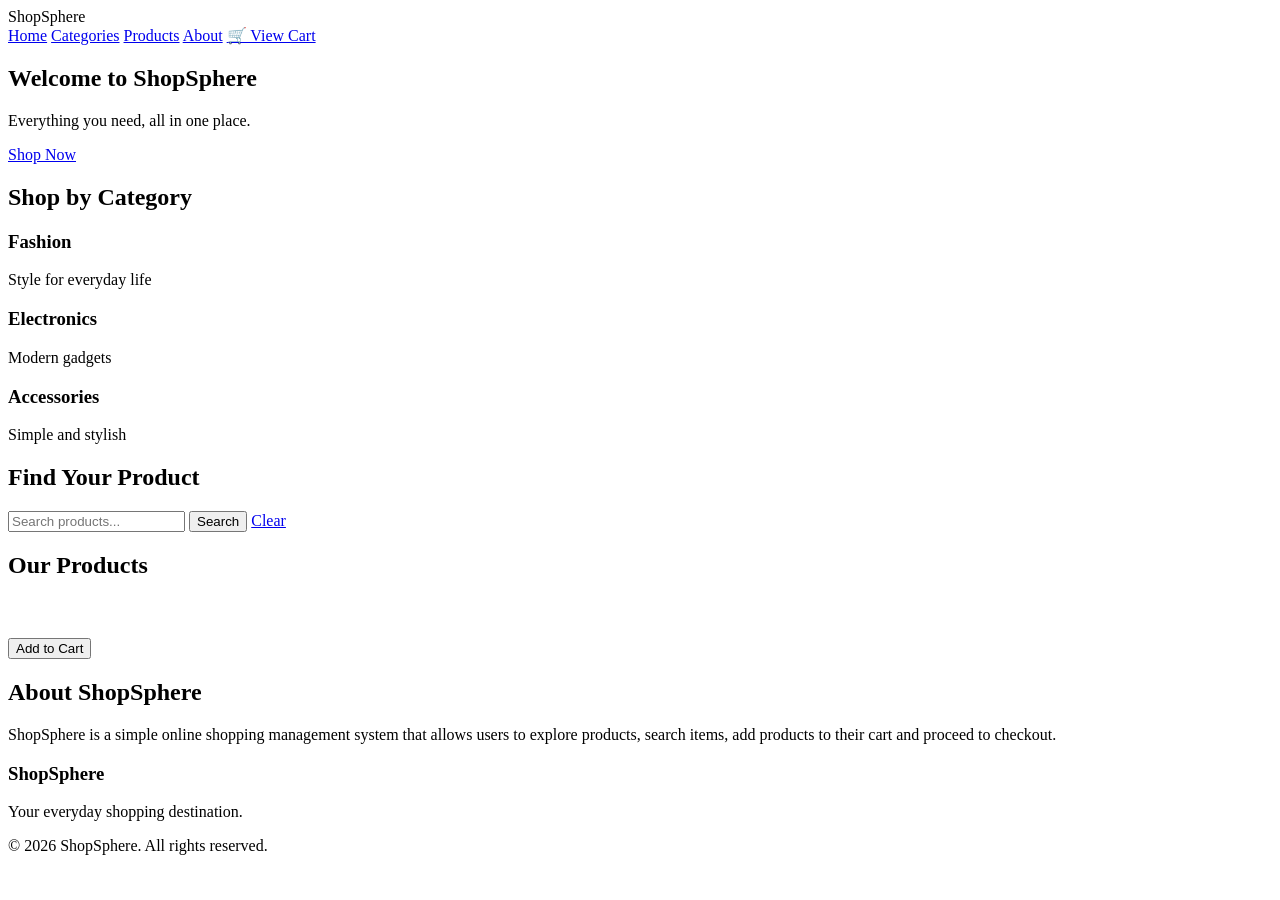
==== src/main/resources/templates/index.html @ 9a2afdd2 "Add shopping cart and checkout functionality" ====
<!DOCTYPE html>
<html lang="en" xmlns:th="http://www.thymeleaf.org">
<head>
    <meta charset="UTF-8">
    <meta name="viewport" content="width=device-width, initial-scale=1.0">
    <title>ShopSphere - Online Shopping</title>
    <link rel="stylesheet" th:href="@{/css/style.css}">
</head>

<body>

<header>
    <div class="logo">ShopSphere</div>
    <nav>
        <a href="/">Home</a>
        <a href="#categories">Categories</a>
        <a href="#products">Products</a>
        <a href="#about">About</a>
        <a href="/cart">🛒 View Cart</a>
    </nav>
</header>

<section class="hero">
    <h1>Welcome to ShopSphere</h1>
    <p>Everything you need, all in one place.</p>
    <a href="#products" class="shop-button">Shop Now</a>
</section>

<section class="categories" id="categories">
    <h2>Shop by Category</h2>

    <div class="category-container">
        <div class="category-card">
            <h3>Fashion</h3>
            <p>Style for everyday life</p>
        </div>

        <div class="category-card">
            <h3>Electronics</h3>
            <p>Modern gadgets</p>
        </div>

        <div class="category-card">
            <h3>Accessories</h3>
            <p>Simple and stylish</p>
        </div>
    </div>
</section>

<section class="search-section">
    <h2>Find Your Product</h2>

    <form action="/" method="get">
        <input type="text" name="keyword"
               placeholder="Search products..."
               th:value="${keyword}">

        <button type="submit">Search</button>
        <a href="/" class="shop-button">Clear</a>
    </form>
</section>

<section class="products" id="products">
    <h2>Our Products</h2>

    <div class="product-container">

        <div class="product-card" th:each="product : ${products}">

            <img th:src="${product.image}" th:alt="${product.name}">

            <h3 th:text="${product.name}"></h3>

            <p th:text="${product.description}"></p>

            <h4 th:text="|₹${product.price}|"></h4>

            <form action="/add-to-cart" method="post">
                <input type="hidden" name="id" th:value="${product.id}">
                <input type="hidden" name="name" th:value="${product.name}">
                <input type="hidden" name="price" th:value="${product.price}">
                <input type="hidden" name="image" th:value="${product.image}">

                <button type="submit">Add to Cart</button>
            </form>

        </div>

    </div>
</section>

<section class="about" id="about">
    <h2>About ShopSphere</h2>
    <p>
        ShopSphere is a simple online shopping management system
        that allows users to explore products, search items,
        add products to their cart and proceed to checkout.
    </p>
</section>

<footer>
    <h3>ShopSphere</h3>
    <p>Your everyday shopping destination.</p>
    <p>© 2026 ShopSphere. All rights reserved.</p>
</footer>

</body>
</html>
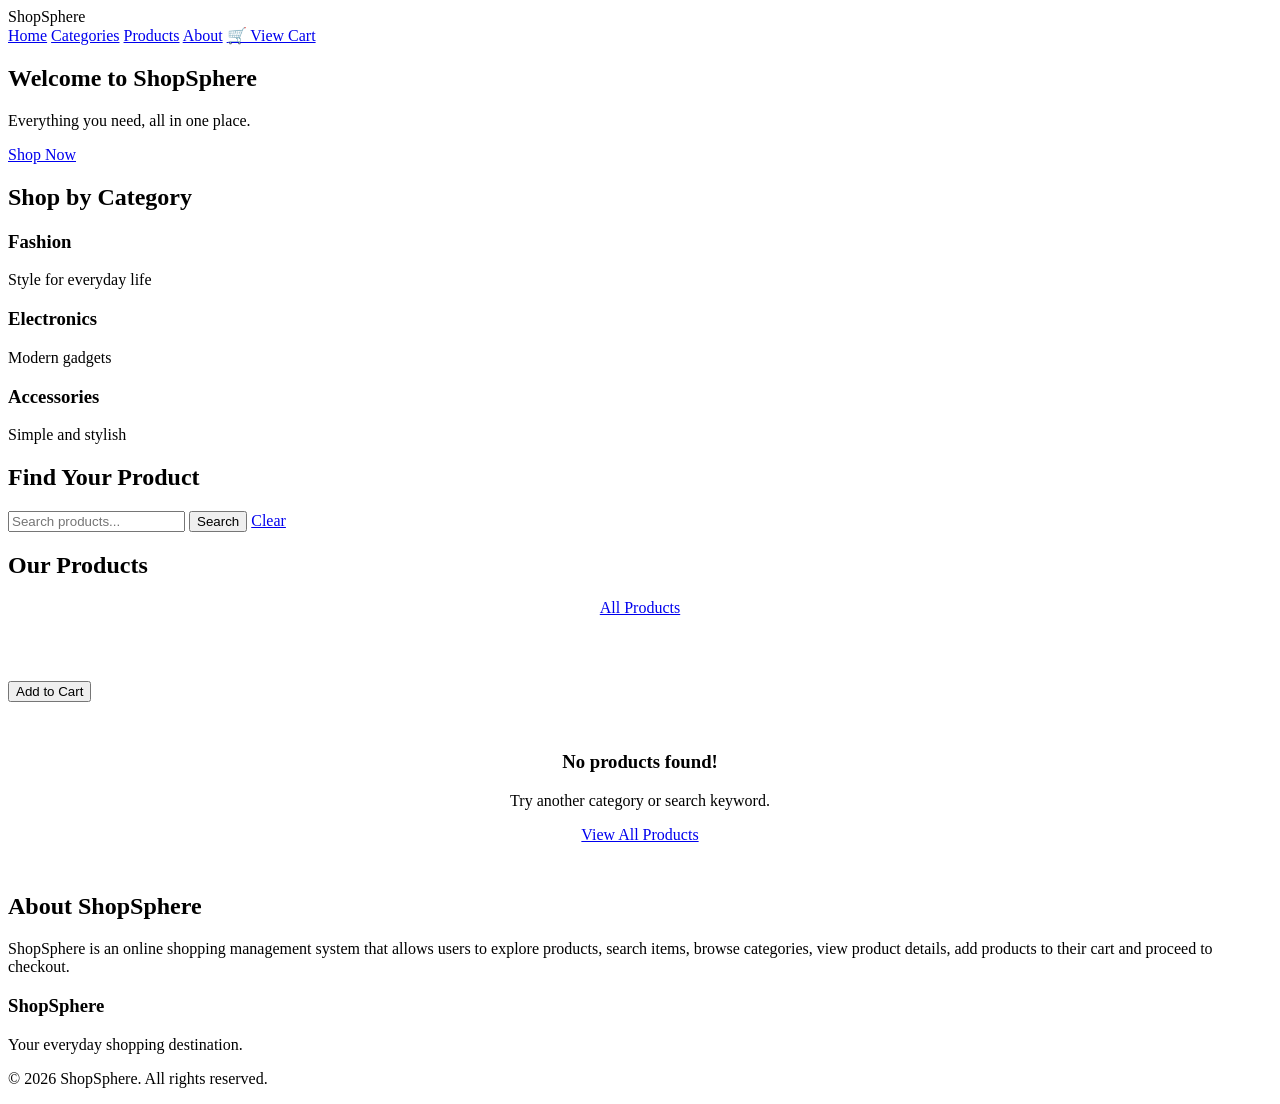
==== commit 6f3f2167: "Add category filtering and product details" ====
--- a/src/main/resources/templates/index.html
+++ b/src/main/resources/templates/index.html
@@ -1,6 +1,7 @@
 
 <!DOCTYPE html>
 <html lang="en" xmlns:th="http://www.thymeleaf.org">
+
 <head>
     <meta charset="UTF-8">
     <meta name="viewport" content="width=device-width, initial-scale=1.0">
@@ -12,6 +13,7 @@
 
 <header>
     <div class="logo">ShopSphere</div>
+
     <nav>
         <a href="/">Home</a>
         <a href="#categories">Categories</a>
@@ -28,81 +30,128 @@
 </section>
 
 <section class="categories" id="categories">
+
     <h2>Shop by Category</h2>
 
     <div class="category-container">
-        <div class="category-card">
+
+        <a href="/?category=Fashion#products"
+           class="category-card"
+           style="text-decoration:none; color:inherit;">
             <h3>Fashion</h3>
             <p>Style for everyday life</p>
-        </div>
+        </a>
 
-        <div class="category-card">
+        <a href="/?category=Electronics#products"
+           class="category-card"
+           style="text-decoration:none; color:inherit;">
             <h3>Electronics</h3>
             <p>Modern gadgets</p>
-        </div>
+        </a>
 
-        <div class="category-card">
+        <a href="/?category=Accessories#products"
+           class="category-card"
+           style="text-decoration:none; color:inherit;">
             <h3>Accessories</h3>
             <p>Simple and stylish</p>
-        </div>
+        </a>
+
     </div>
+
 </section>
 
 <section class="search-section">
+
     <h2>Find Your Product</h2>
 
     <form action="/" method="get">
-        <input type="text" name="keyword"
+
+        <input type="text"
+               name="keyword"
                placeholder="Search products..."
                th:value="${keyword}">
 
+        <input type="hidden" name="category" th:value="${category}">
+
         <button type="submit">Search</button>
+
         <a href="/" class="shop-button">Clear</a>
+
     </form>
+
 </section>
 
 <section class="products" id="products">
+
     <h2>Our Products</h2>
+
+    <div style="text-align:center; margin-bottom:25px;">
+        <a href="/" class="shop-button">All Products</a>
+    </div>
 
     <div class="product-container">
 
         <div class="product-card" th:each="product : ${products}">
 
-            <img th:src="${product.image}" th:alt="${product.name}">
+            <a th:href="@{/product/{id}(id=${product.id})}">
+                <img th:src="${product.image}"
+                     th:alt="${product.name}">
+            </a>
 
-            <h3 th:text="${product.name}"></h3>
+            <a th:href="@{/product/{id}(id=${product.id})}"
+               style="text-decoration:none; color:inherit;">
+                <h3 th:text="${product.name}"></h3>
+            </a>
 
             <p th:text="${product.description}"></p>
+
+            <p th:text="${product.category}"></p>
 
             <h4 th:text="|₹${product.price}|"></h4>
 
             <form action="/add-to-cart" method="post">
+
                 <input type="hidden" name="id" th:value="${product.id}">
                 <input type="hidden" name="name" th:value="${product.name}">
                 <input type="hidden" name="price" th:value="${product.price}">
                 <input type="hidden" name="image" th:value="${product.image}">
 
                 <button type="submit">Add to Cart</button>
+
             </form>
 
         </div>
 
     </div>
+
+    <div th:if="${products.isEmpty()}"
+         style="text-align:center; padding:30px;">
+        <h3>No products found!</h3>
+        <p>Try another category or search keyword.</p>
+        <a href="/" class="shop-button">View All Products</a>
+    </div>
+
 </section>
 
 <section class="about" id="about">
+
     <h2>About ShopSphere</h2>
+
     <p>
-        ShopSphere is a simple online shopping management system
+        ShopSphere is an online shopping management system
         that allows users to explore products, search items,
+        browse categories, view product details,
         add products to their cart and proceed to checkout.
     </p>
+
 </section>
 
 <footer>
+
     <h3>ShopSphere</h3>
     <p>Your everyday shopping destination.</p>
     <p>© 2026 ShopSphere. All rights reserved.</p>
+
 </footer>
 
 </body>
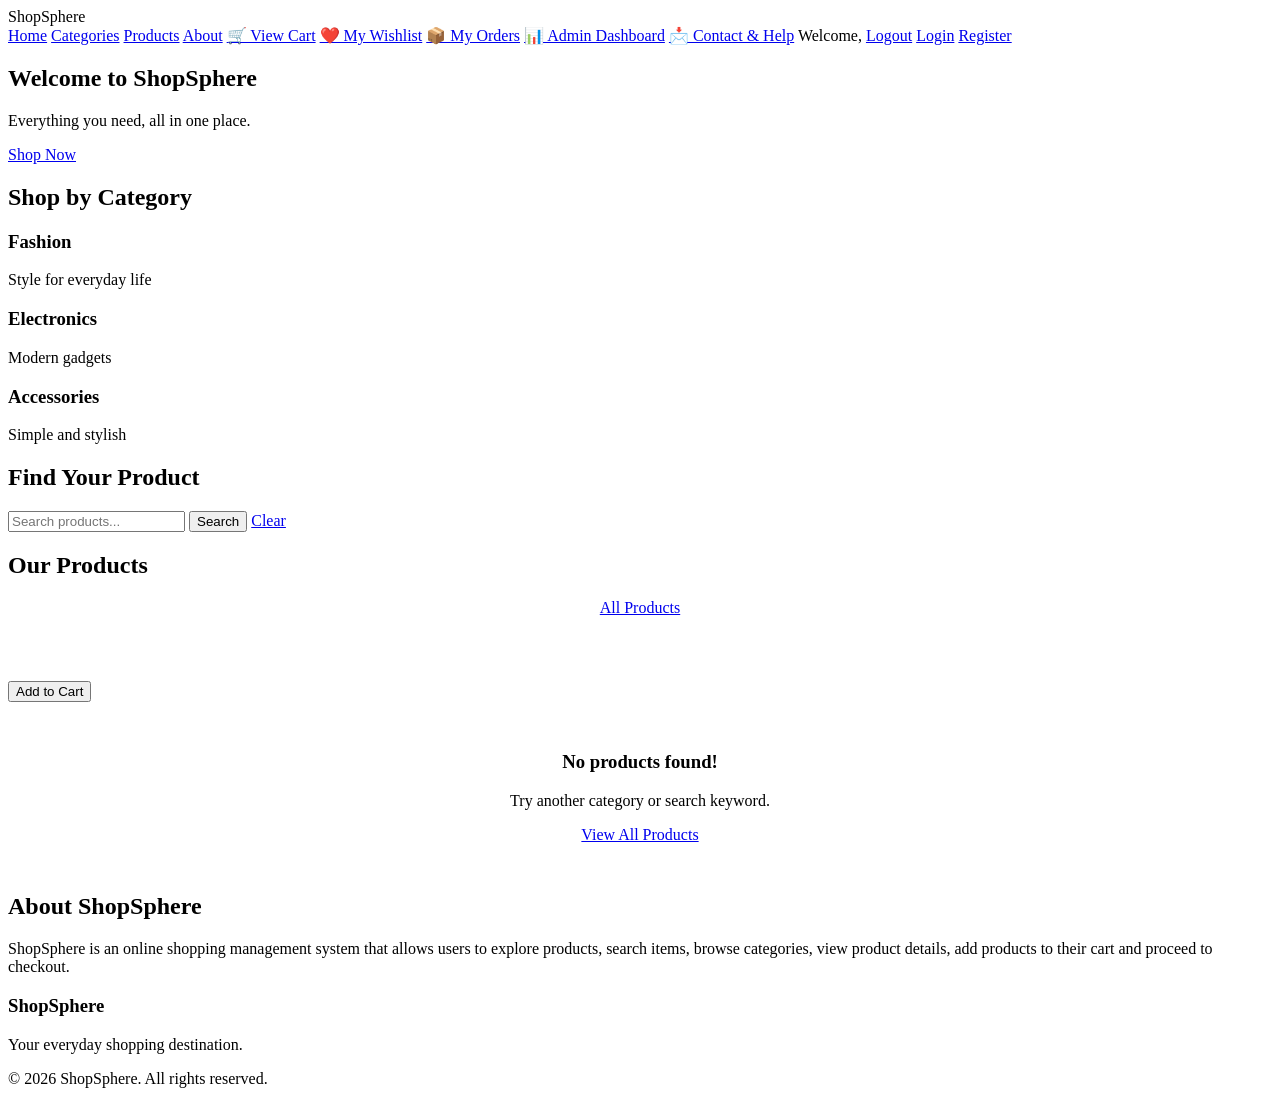
==== commit aac0eec6: "Complete ShopSphere shopping features" ====
--- a/src/main/resources/templates/index.html
+++ b/src/main/resources/templates/index.html
@@ -20,6 +20,20 @@
         <a href="#products">Products</a>
         <a href="#about">About</a>
         <a href="/cart">🛒 View Cart</a>
+        <a href="/wishlist">❤️ My Wishlist</a>
+        <a href="/order-history">📦 My Orders</a>
+        <a href="/admin">📊 Admin Dashboard</a>
+        <a href="/contact">📩 Contact & Help</a>
+
+        <span th:if="${session.loggedInUser != null}">
+            Welcome, <span th:text="${session.loggedInUser}"></span>
+            <a href="/logout">Logout</a>
+        </span>
+
+        <span th:if="${session.loggedInUser == null}">
+            <a href="/login">Login</a>
+            <a href="/register">Register</a>
+        </span>
     </nav>
 </header>
 
@@ -104,20 +118,16 @@
             </a>
 
             <p th:text="${product.description}"></p>
-
             <p th:text="${product.category}"></p>
 
             <h4 th:text="|₹${product.price}|"></h4>
 
             <form action="/add-to-cart" method="post">
-
                 <input type="hidden" name="id" th:value="${product.id}">
                 <input type="hidden" name="name" th:value="${product.name}">
                 <input type="hidden" name="price" th:value="${product.price}">
                 <input type="hidden" name="image" th:value="${product.image}">
-
                 <button type="submit">Add to Cart</button>
-
             </form>
 
         </div>
@@ -147,11 +157,9 @@
 </section>
 
 <footer>
-
     <h3>ShopSphere</h3>
     <p>Your everyday shopping destination.</p>
     <p>© 2026 ShopSphere. All rights reserved.</p>
-
 </footer>
 
 </body>
